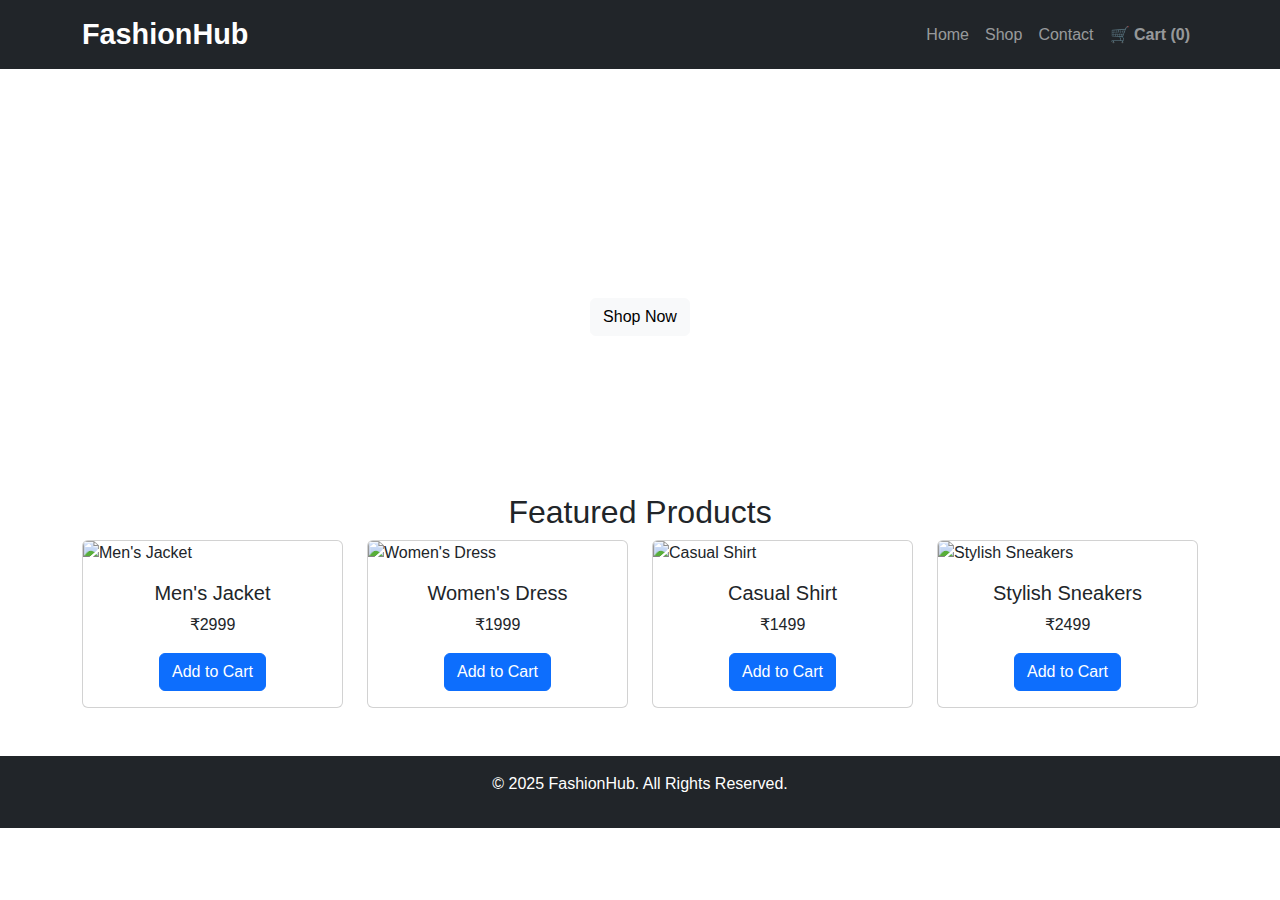
==== index.html @ f6314c9f "Add files via upload" ====
<!DOCTYPE html>
<html lang="en">
<head>
    <meta charset="UTF-8">
    <meta name="viewport" content="width=device-width, initial-scale=1.0">
    <title>FashionHub - Clothing Store</title>
    <link rel="stylesheet" href="https://cdn.jsdelivr.net/npm/bootstrap@5.3.0/dist/css/bootstrap.min.css">
    <link rel="stylesheet" href="style.css">
</head>
<body>

<!-- Navbar -->
<nav class="navbar navbar-expand-lg navbar-dark bg-dark">
    <div class="container">
        <a class="navbar-brand" href="#">FashionHub</a>
        <button class="navbar-toggler" type="button" data-bs-toggle="collapse" data-bs-target="#navbarNav">
            <span class="navbar-toggler-icon"></span>
        </button>
        <div class="collapse navbar-collapse" id="navbarNav">
            <ul class="navbar-nav ms-auto">
                <li class="nav-item"><a class="nav-link" href="#">Home</a></li>
                <li class="nav-item"><a class="nav-link" href="#">Shop</a></li>
                <li class="nav-item"><a class="nav-link" href="#">Contact</a></li>
                <li class="nav-item"><a class="nav-link cart-btn" href="#">🛒 Cart (<span id="cart-count">0</span>)</a></li>
            </ul>
        </div>
    </div>
</nav>

<!-- Hero Section -->
<div class="hero">
    <div class="container text-center text-white">
        <h1>Upgrade Your Style</h1>
        <p>Trendy and Affordable Clothing for Everyone</p>
        <a href="#product-list" class="btn btn-light">Shop Now</a>
    </div>
</div>

<!-- Product Section -->
<div class="container mt-4">
    <h2 class="text-center">Featured Products</h2>
    <div class="row" id="product-list">
        <!-- Products will be loaded here by JavaScript -->
    </div>
</div>

<!-- Footer -->
<footer class="bg-dark text-center text-white py-3 mt-4">
    <p>&copy; 2025 FashionHub. All Rights Reserved.</p>
</footer>

<script src="https://cdn.jsdelivr.net/npm/bootstrap@5.3.0/dist/js/bootstrap.bundle.min.js"></script>
<script src="script.js"></script>
</body>
</html>
---- style.css ----
body {
    font-family: 'Arial', sans-serif;
}

.navbar-brand {
    font-size: 1.8rem;
    font-weight: bold;
}

.hero {
    background: url('https://source.unsplash.com/1600x700/?fashion,clothes') no-repeat center center/cover;
    height: 400px;
    display: flex;
    align-items: center;
    justify-content: center;
}

.hero h1 {
    font-size: 2.5rem;
}

.card {
    transition: transform 0.3s ease-in-out;
}

.card:hover {
    transform: scale(1.05);
}

.cart-btn {
    font-weight: bold;
    cursor: pointer;
}
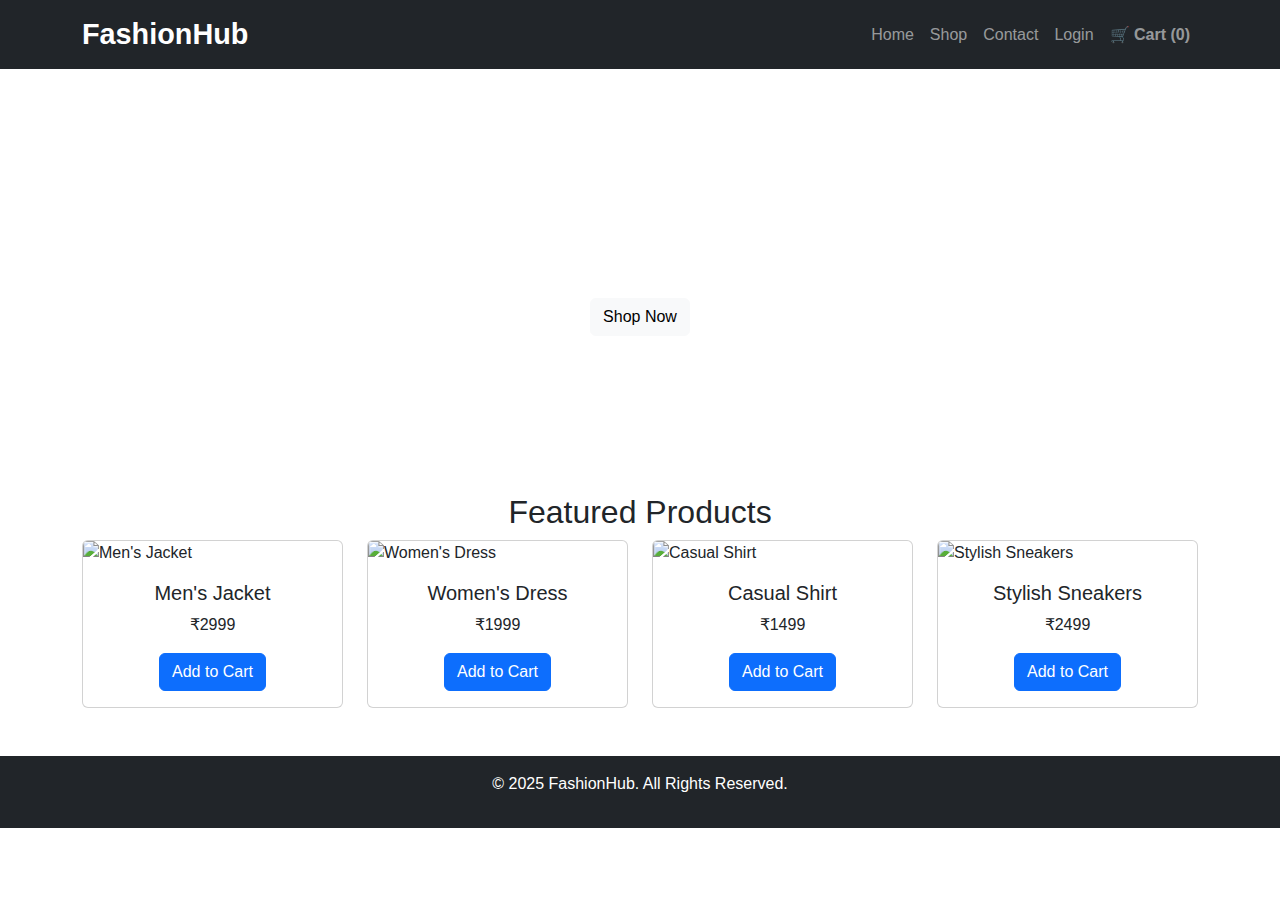
==== commit 4be4fac1: "Update index.html" ====
--- a/index.html
+++ b/index.html
@@ -1,4 +1,4 @@
-<!DOCTYPE html>
+<!DOCTYPE html> 
 <html lang="en">
 <head>
     <meta charset="UTF-8">
@@ -21,6 +21,7 @@
                 <li class="nav-item"><a class="nav-link" href="#">Home</a></li>
                 <li class="nav-item"><a class="nav-link" href="#">Shop</a></li>
                 <li class="nav-item"><a class="nav-link" href="#">Contact</a></li>
+                <li class="nav-item"><a class="nav-link" href="login.html">Login</a></li>
                 <li class="nav-item"><a class="nav-link cart-btn" href="#">🛒 Cart (<span id="cart-count">0</span>)</a></li>
             </ul>
         </div>
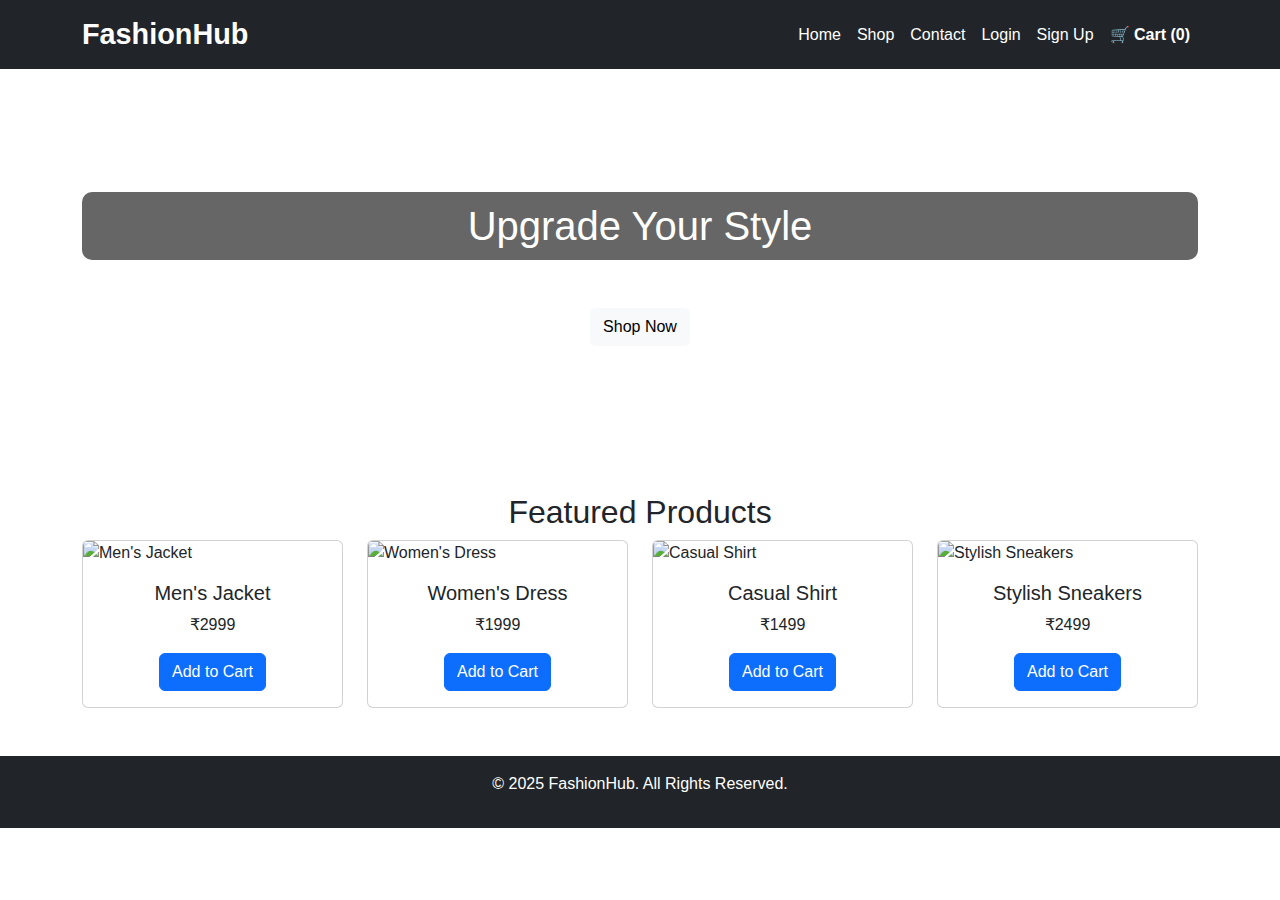
==== commit efbed74d: "Update index.html" ====
--- a/index.html
+++ b/index.html
@@ -22,6 +22,7 @@
                 <li class="nav-item"><a class="nav-link" href="#">Shop</a></li>
                 <li class="nav-item"><a class="nav-link" href="#">Contact</a></li>
                 <li class="nav-item"><a class="nav-link" href="login.html">Login</a></li>
+                <li class="nav-item"><a class="nav-link" href="signup.html">Sign Up</a></li>
                 <li class="nav-item"><a class="nav-link cart-btn" href="#">🛒 Cart (<span id="cart-count">0</span>)</a></li>
             </ul>
         </div>
--- a/style.css
+++ b/style.css
@@ -1,10 +1,23 @@
 body {
     font-family: 'Arial', sans-serif;
+}
+
+.navbar {
+    background-color: #222;
 }
 
 .navbar-brand {
     font-size: 1.8rem;
     font-weight: bold;
+    color: white !important;
+}
+
+.nav-link {
+    color: white !important;
+}
+
+.nav-link:hover {
+    color: #ffcc00 !important;
 }
 
 .hero {
@@ -17,6 +30,10 @@
 
 .hero h1 {
     font-size: 2.5rem;
+    color: white;
+    background: rgba(0, 0, 0, 0.6);
+    padding: 10px 20px;
+    border-radius: 10px;
 }
 
 .card {
@@ -31,3 +48,11 @@
     font-weight: bold;
     cursor: pointer;
 }
+
+.login-container {
+    max-width: 400px;
+    margin: 50px auto;
+    padding: 20px;
+    box-shadow: 0px 4px 10px rgba(0, 0, 0, 0.2);
+    border-radius: 8px;
+}
